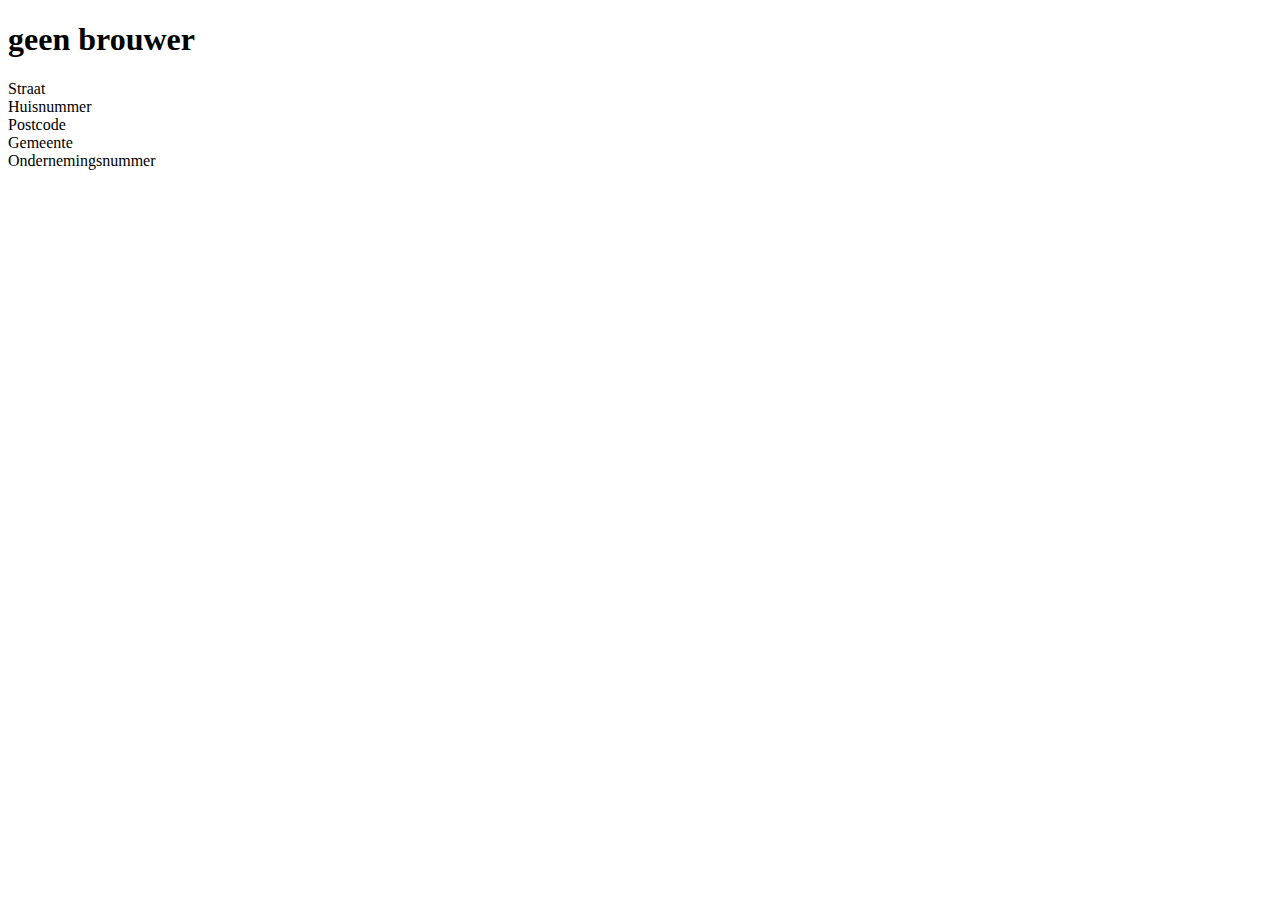
==== src/main/resources/templates/brouwer.html @ ac3f6fa3 "1.2" ====
<!doctype html>
<html lang="nl" xmlns:th="http://www.thymeleaf.org" th:object="${brouwer}">
<head th:replace="fragments::head(title=*{naam})"></head>
<body>
    <h1 th:text="*{naam}">geen brouwer</h1>
    <dl>
        <dt>Straat</dt>
        <dd th:text="*{straat}"></dd>
        <dt>Huisnummer</dt>
        <dd th:text="*{huisNr}"></dd>
        <dt>Postcode</dt>
        <dd th:text="*{gemeente.postcode}"></dd>
        <dt>Gemeente</dt>
        <dd th:text="*{gemeente.naam}"></dd>
        <dt>Ondernemingsnummer</dt>
        <dd></dd>
    </dl>
</body>
</html>
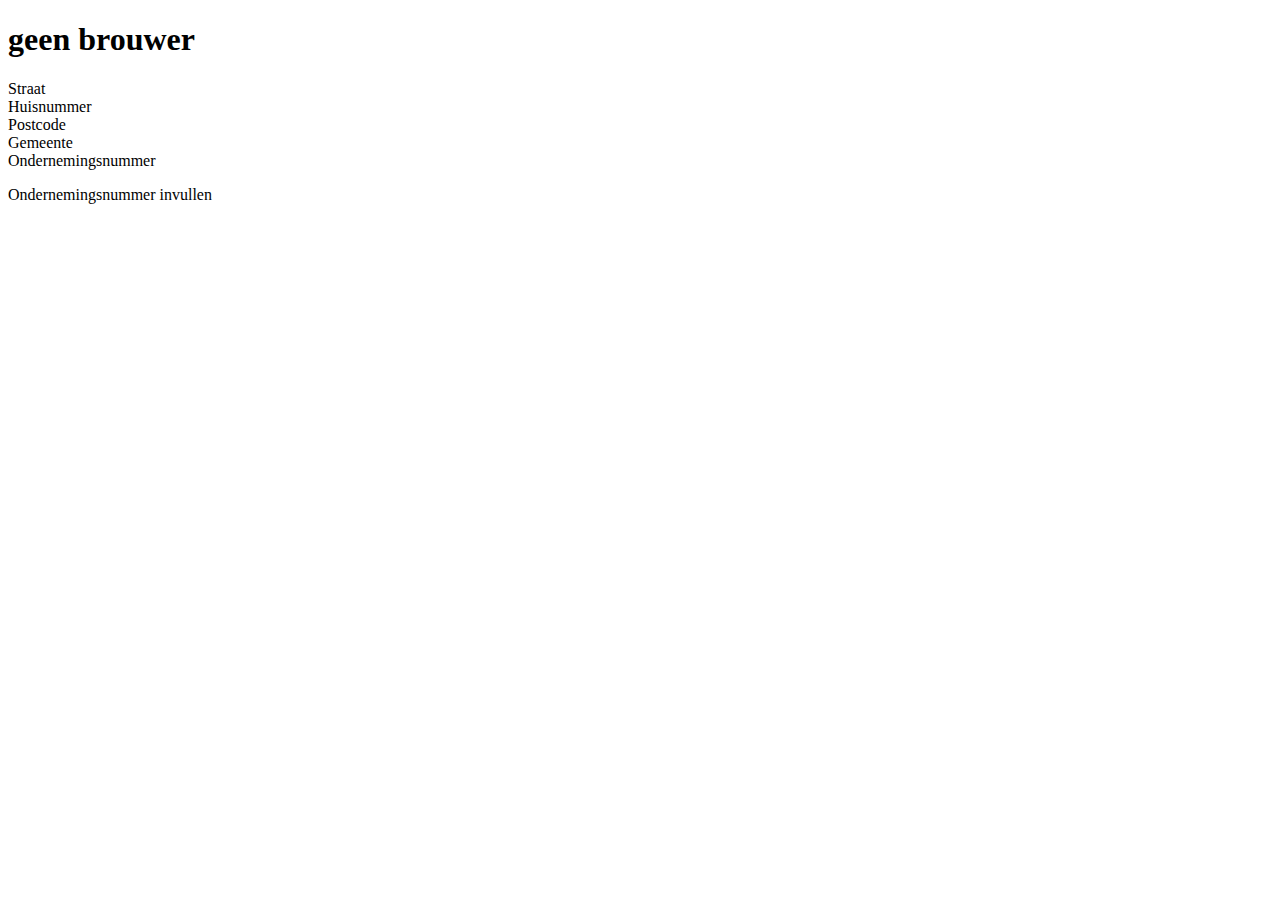
==== commit 415ad3d8: "halverwege oef ondernemingsnummer" ====
--- a/src/main/resources/templates/brouwer.html
+++ b/src/main/resources/templates/brouwer.html
@@ -13,7 +13,8 @@
         <dt>Gemeente</dt>
         <dd th:text="*{gemeente.naam}"></dd>
         <dt>Ondernemingsnummer</dt>
-        <dd></dd>
+        <dd th:text="*{ondernemingsnummer}"></dd>
     </dl>
+    <a th:href="@{/ondernemingsnummer/{id}(id = *{id})}">Ondernemingsnummer invullen</a>
 </body>
 </html>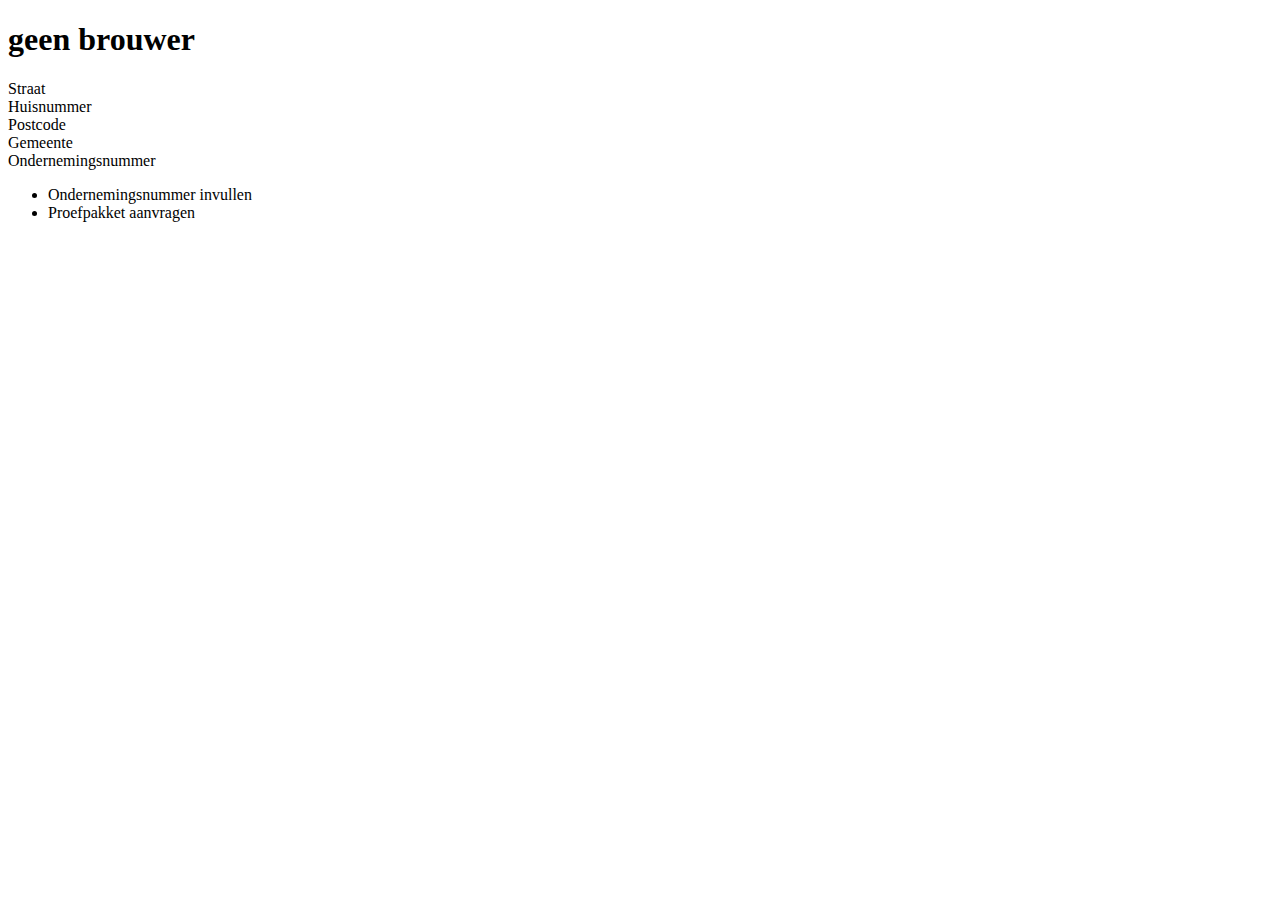
==== commit ab568bce: "halverwege 1.4" ====
--- a/src/main/resources/templates/brouwer.html
+++ b/src/main/resources/templates/brouwer.html
@@ -15,6 +15,13 @@
         <dt>Ondernemingsnummer</dt>
         <dd th:text="*{ondernemingsnummer}"></dd>
     </dl>
-    <a th:href="@{/ondernemingsnummer/{id}(id = *{id})}">Ondernemingsnummer invullen</a>
+    <ul>
+        <li>
+            <a th:href="@{/ondernemingsnummer/{id}(id = *{id})}">Ondernemingsnummer invullen</a>
+        </li>
+        <li>
+            <a th:href="@{/proefpakket/{id}(id = *{id})}">Proefpakket aanvragen</a>
+        </li>
+    </ul>
 </body>
 </html>